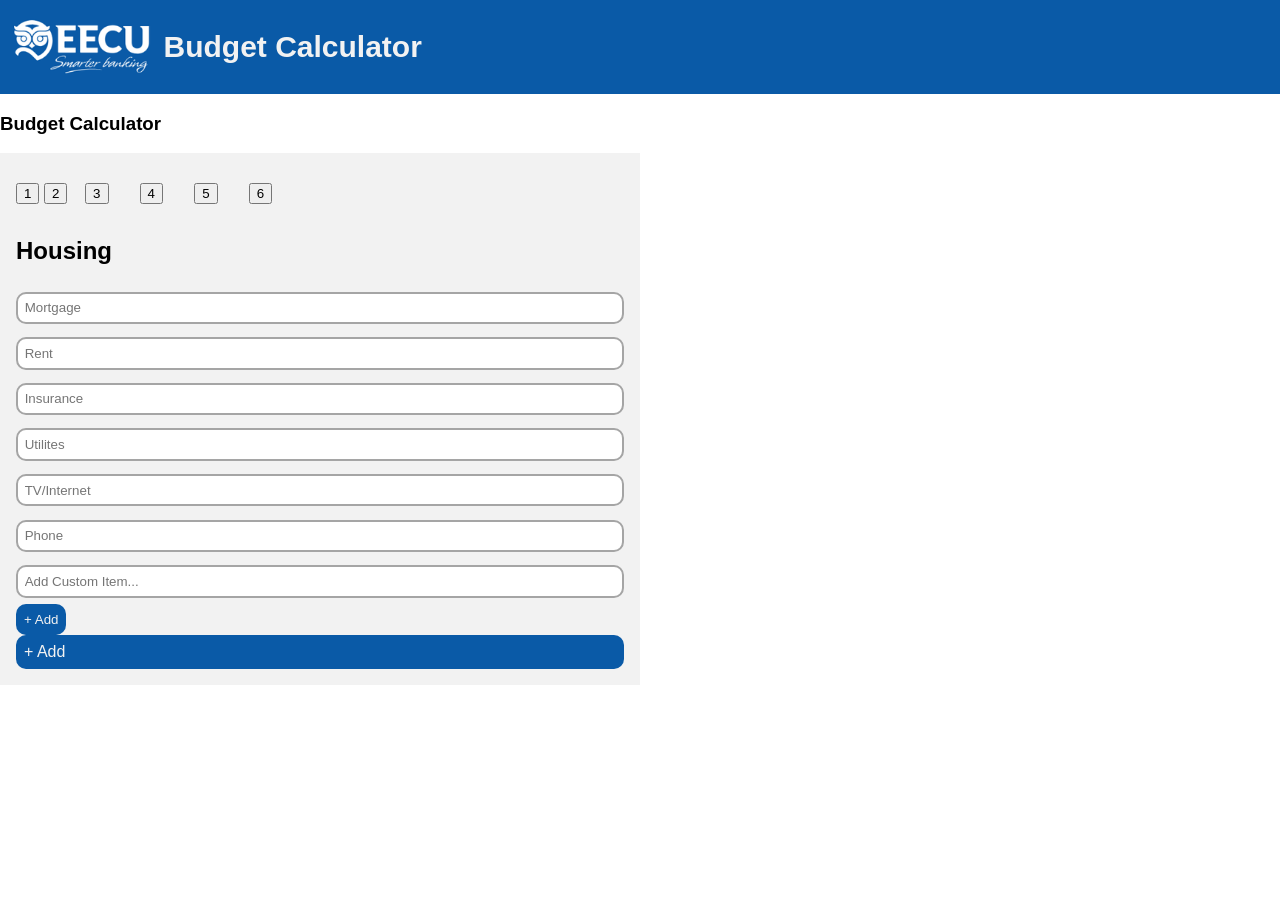
==== Housing.html @ 23606eca "Justin needs to lock in" ====
<!DOCTYPE html>
<html lang="en">

<head>
    <meta charset="UTF-8">
    <meta name="viewport" content="width=device-width, initial-scale=1.0">
    <title>EECU Budget Calculator</title>
    <link rel="stylesheet" href="style.css">
</head>

<body>

    <nav class="header">
        <img src="eecu-logo.png" id="EECU-Logo">
        <h3>Budget Calculator</h3>
    </nav>


    <h3>Budget Calculator</h3>

    <main>
        <section class="inputs">
            <div class="progressBar">
                <a href="/Index.html"><button id="stepOne">1</button></a>
                <a href="/Housing.html"><button id="stepTwo">2</button></a>
                <a href="Transportation.html"></a><button id="stepThree">3</button></a>
                <a href="/Education.html"></a><button id="stepFour">4</button></a>
                <a href="/Personal.html"></a><button id="stepFive">5</button></a>
                <a href="/Savings.html"></a><button id="stepSix">6</button></a>
            </div>
            <section class="Piechart-legend">
                <div id="Pie-chart">
                    <section class="Piechart">

                    </section>
                </div>
            </section>

            <section class="income">
                <h2> Housing</h2>
                <form action="">
                    <input type="text" placeholder="Mortgage">
                    <input type="text" placeholder="Rent">
                    <input type="text" placeholder="Insurance">
                    <input type="text" placeholder="Utilites">
                    <input type="text" placeholder="TV/Internet">
                    <input type="text" placeholder="Phone">
                    <input type="text" placeholder="Add Custom Item...">
                    <button id="primary-buttons">+ Add</button>
                </form>
            </section>
            <a href="Transportation.html" id="primary-buttons">+ Add</a>
    </main>

</body>

</html>
---- style.css ----
:root {
    --primary-color: #0A5AA7;
    --secondary-color: #F2F2F2;
    font-family: Arial, Helvetica, sans-serif;
}

body {  
    margin:0;
}

* {
    box-sizing: border-box;
}

.inputs > .progressBar > button{
    margin: 1em;
}

.header {
    display:flex;
    flex-direction:row;
    background-color:var(--primary-color);
    color: var(--secondary-color);
}

.header img {
    width: 147.5px;
    height: 59px;
    margin: 0.5em;
    align-self:center;
}

.header h3 {
    font-size:30px;
    justify-self:center;
    justify-content:center;
}

.inputs {
    display:flex;
    flex-direction:column;
    background-color:var(--secondary-color);
    width: 50%;
    padding: 1em;
}

.income > form > input {
    width: 100%;
    padding: 0.5em;
    margin: 0.5em 0;
    background: #FFF;
    border: 2px solid #A5A5A5;
    border-radius: 10px;
}

.income > form > input[type="text"] {
    color: #000;
}

#primary-buttons {
    background-color: var(--primary-color);
    color: var(--secondary-color);
    border-radius:10px;
    padding:0.5rem;
    border: none;
    text-decoration: none;
}

#secondary-button {
    background-color:#55A8F8;
    color: var(--secondary-color);
    border-radius:10px;
    padding:0.5rem;
    border: none;
}
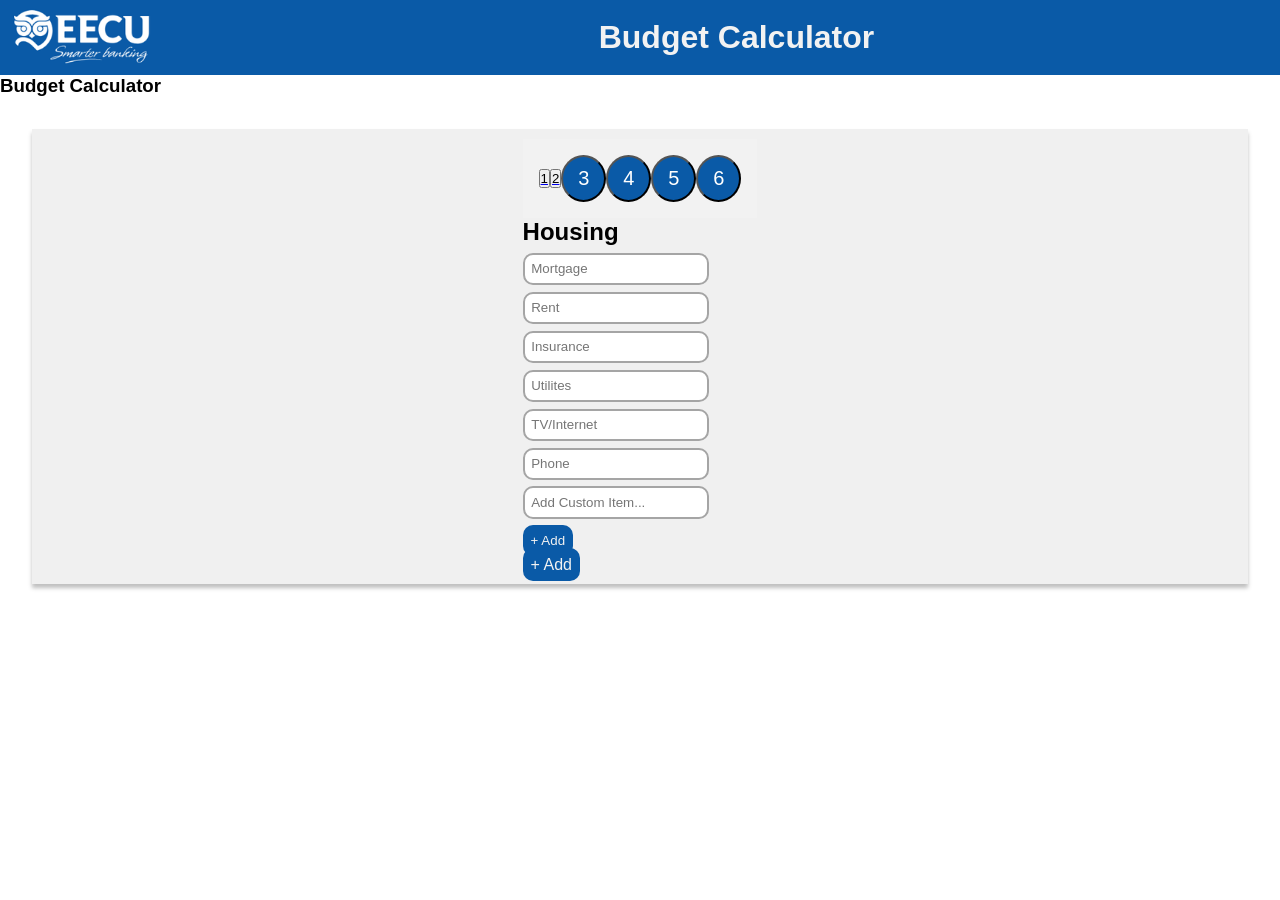
==== commit 9bd6cc7d: "improved progress bar & income sections" ====
--- a/Housing.html
+++ b/Housing.html
@@ -21,12 +21,12 @@
     <main>
         <section class="inputs">
             <div class="progressBar">
-                <a href="/Index.html"><button id="stepOne">1</button></a>
-                <a href="/Housing.html"><button id="stepTwo">2</button></a>
-                <a href="Transportation.html"></a><button id="stepThree">3</button></a>
-                <a href="/Education.html"></a><button id="stepFour">4</button></a>
-                <a href="/Personal.html"></a><button id="stepFive">5</button></a>
-                <a href="/Savings.html"></a><button id="stepSix">6</button></a>
+                <a href="/Index.html"><button id="steps">1</button></a>
+                <a href="/Housing.html"><button id="steps">2</button></a>
+                <a href="Transportation.html"></a><button id="steps">3</button></a>
+                <a href="/Education.html"></a><button id="steps">4</button></a>
+                <a href="/Personal.html"></a><button id="steps">5</button></a>
+                <a href="/Savings.html"></a><button id="steps">6</button></a>
             </div>
             <section class="Piechart-legend">
                 <div id="Pie-chart">
--- a/style.css
+++ b/style.css
@@ -4,48 +4,111 @@
     font-family: Arial, Helvetica, sans-serif;
 }
 
-body {  
-    margin:0;
+* {
+    margin: 0;
+    padding: 0;
+    box-sizing: border-box;
+
 }
 
-* {
-    box-sizing: border-box;
+main {
+    background-color: #F0F0F0;
+    box-shadow: 0px 4px 4px 0px rgba(0, 0, 0, 0.25);
+    display: flex;
+    flex-direction: column;
+    align-items: center;
+    width: 95%;
+    margin-top: 2em;
+    margin-left: 2.5%;
+    padding:10px
 }
 
-.inputs > .progressBar > button{
-    margin: 1em;
+nav {
+    display: flex;
+    flex-direction: row;
+    gap: 34%;
+    align-items: center;
+    background-color: var(--primary-color);
+    color: var(--secondary-color);
+
+    &>img {
+        display: flex;
+        justify-self: flex-start;
+        width: 147.5px;
+        height: 59px;
+        margin: 0.5em;
+        align-self: center;
+    }
+
+    &>h3 {
+        display: flex;
+        justify-self: center;
+        font-size: xx-large;
+    }
 }
 
-.header {
-    display:flex;
-    flex-direction:row;
-    background-color:var(--primary-color);
-    color: var(--secondary-color);
+.bottom-side {
+    display: flex;
+    flex-direction: row;
+    justify-content: space-between;
+    width: 100%;
+    padding: 1em;
+}
+.progressBar {
+    display: flex;
+    flex-direction: row;
+    justify-content: center;
+    background-color: var(--secondary-color);
+    width: 100%;
+    padding: 1em;
+    justify-content: space-around;
+
+
+    & > a {
+        display: flex;
+        align-items: center;
+        gap: 20px;
+
+    }
+
+
 }
 
-.header img {
-    width: 147.5px;
-    height: 59px;
-    margin: 0.5em;
-    align-self:center;
+.progressBar > button {
+    gap: 10px;
+    display: flex;
+    flex: row;
+    flex-direction: row;
+    justify-content: center;
+    flex-wrap: nowrap;
+    padding: 20px;
+    font-size: 20px;
+    width: 45px;
+    padding: 10px;
+    border-radius: 50%;
+    background-color: var(--primary-color);
+    color: white;
 }
 
-.header h3 {
-    font-size:30px;
-    justify-self:center;
-    justify-content:center;
+.steps {
+    gap: 10px;
+    display: flex;
+    flex-direction: row;
+    justify-content: center;
+    flex-wrap: nowrap;
+    font-size: 20px;
+    width: 45px;
+    padding: 10px;
+    border-radius: 50%;
+    background-color: var(--primary-color);
+    color: white;
 }
 
-.inputs {
-    display:flex;
-    flex-direction:column;
-    background-color:var(--secondary-color);
-    width: 50%;
-    padding: 1em;
-}
 
-.income > form > input {
-    width: 100%;
+
+.income>form>input {
+    display: flex;
+    flex-direction: column;
     padding: 0.5em;
     margin: 0.5em 0;
     background: #FFF;
@@ -53,23 +116,71 @@
     border-radius: 10px;
 }
 
-.income > form > input[type="text"] {
+.income>form>input[type="text"] {
     color: #000;
 }
 
 #primary-buttons {
     background-color: var(--primary-color);
     color: var(--secondary-color);
-    border-radius:10px;
-    padding:0.5rem;
+    border-radius: 10px;
+    padding: 0.5rem;
     border: none;
     text-decoration: none;
 }
 
 #secondary-button {
-    background-color:#55A8F8;
+    background-color: #55A8F8;
     color: var(--secondary-color);
-    border-radius:10px;
-    padding:0.5rem;
+    border-radius: 10px;
+    padding: 0.5rem;
     border: none;
+    margin-left: 15em;
+}
+
+/* Put Flex direction on the split two buttons*/
+.income-section1 {
+    display: flex;
+    flex-direction: row;
+    align-items: space-between;
+    gap: 1em;
+    
+}
+
+.income-section1>input {
+    display: flex;
+    flex-direction: column;
+    padding: 0.5em;
+    margin: 0.5em 0;
+    background: #FFF;
+    border: 2px solid #A5A5A5;
+    border-radius: 10px;
+}
+
+
+.income-section2 {
+    display: flex;
+    flex-direction: row;
+    align-items: space-between;
+    gap: 1em;
+    
+}
+
+.income-section2>input {
+    display: flex;
+    flex-direction: column;
+    padding: 0.5em;
+    margin: 0.5em 0;
+    background: #FFF;
+    border: 2px solid #A5A5A5;
+    border-radius: 10px;
+}
+
+
+
+.right-side {
+    display: flex;
+    justify-content: flex-end;
+    align-items: flex-end;
+    
 }
